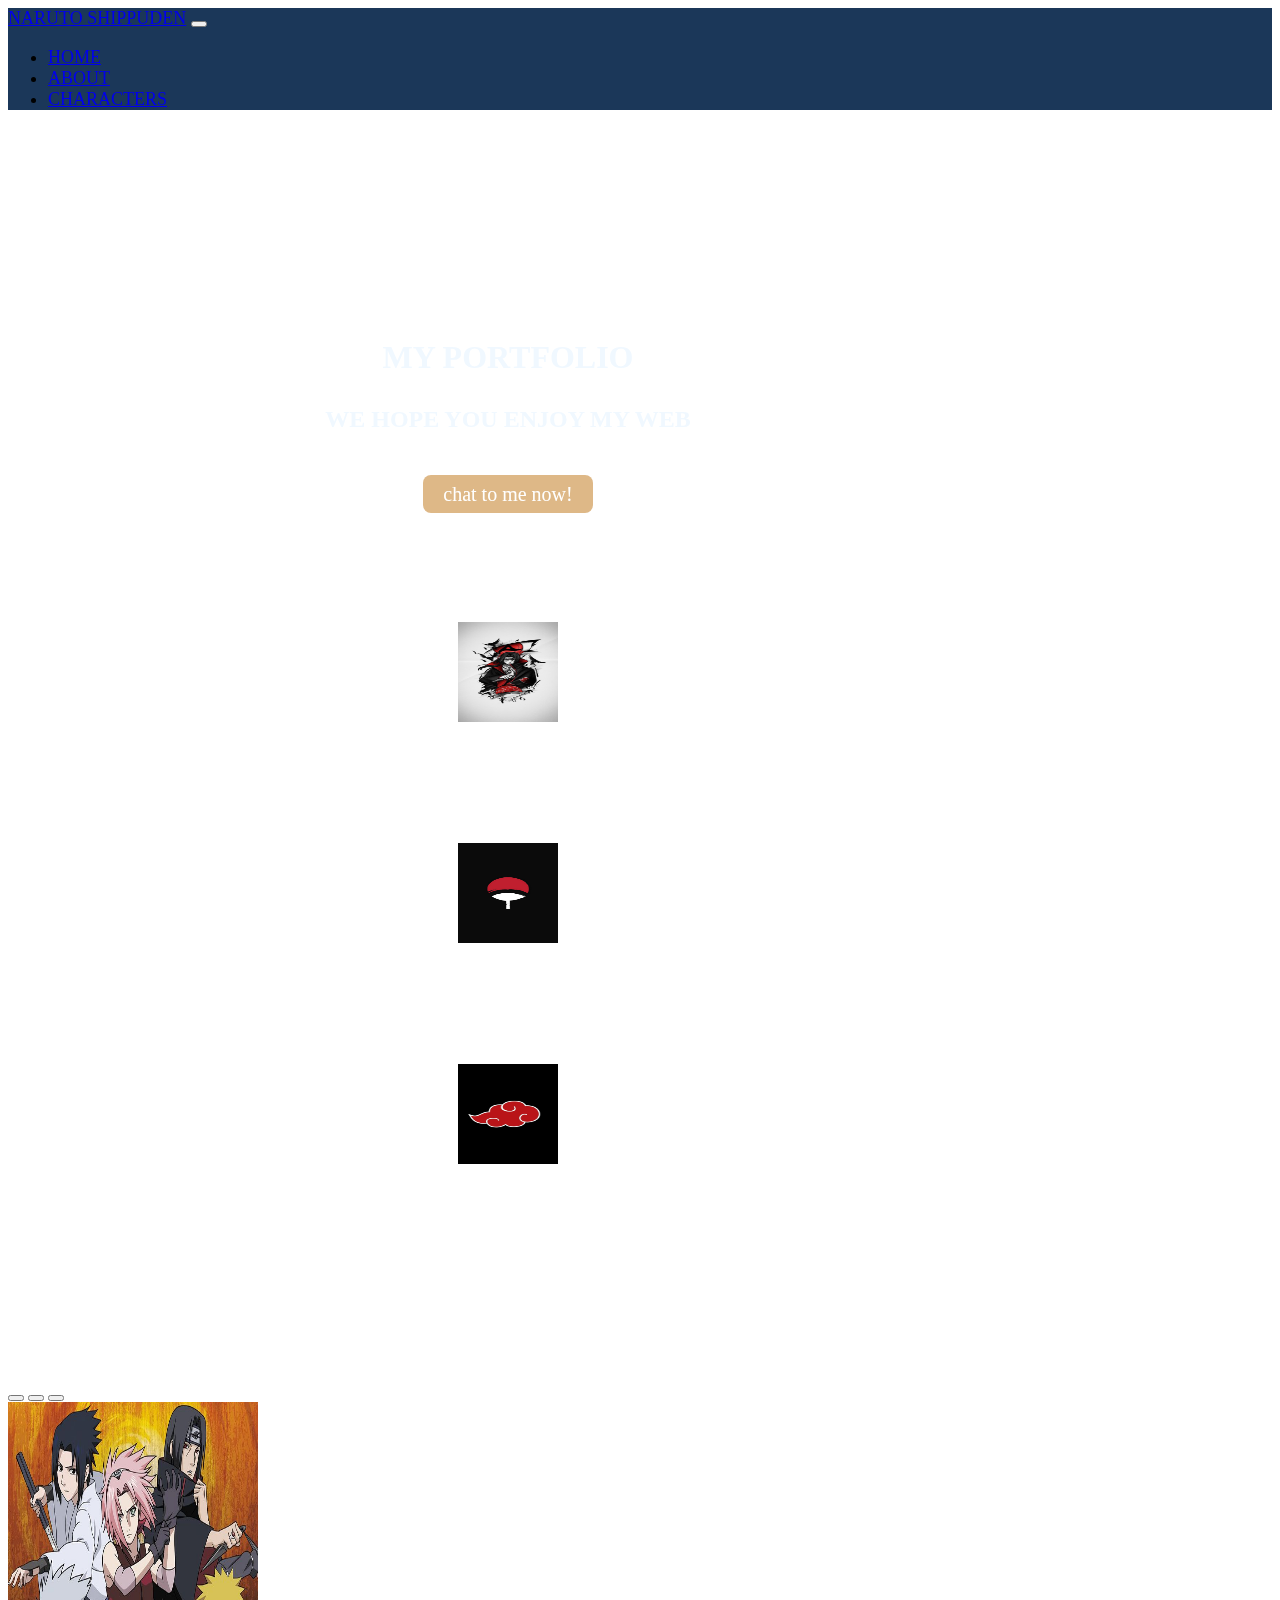
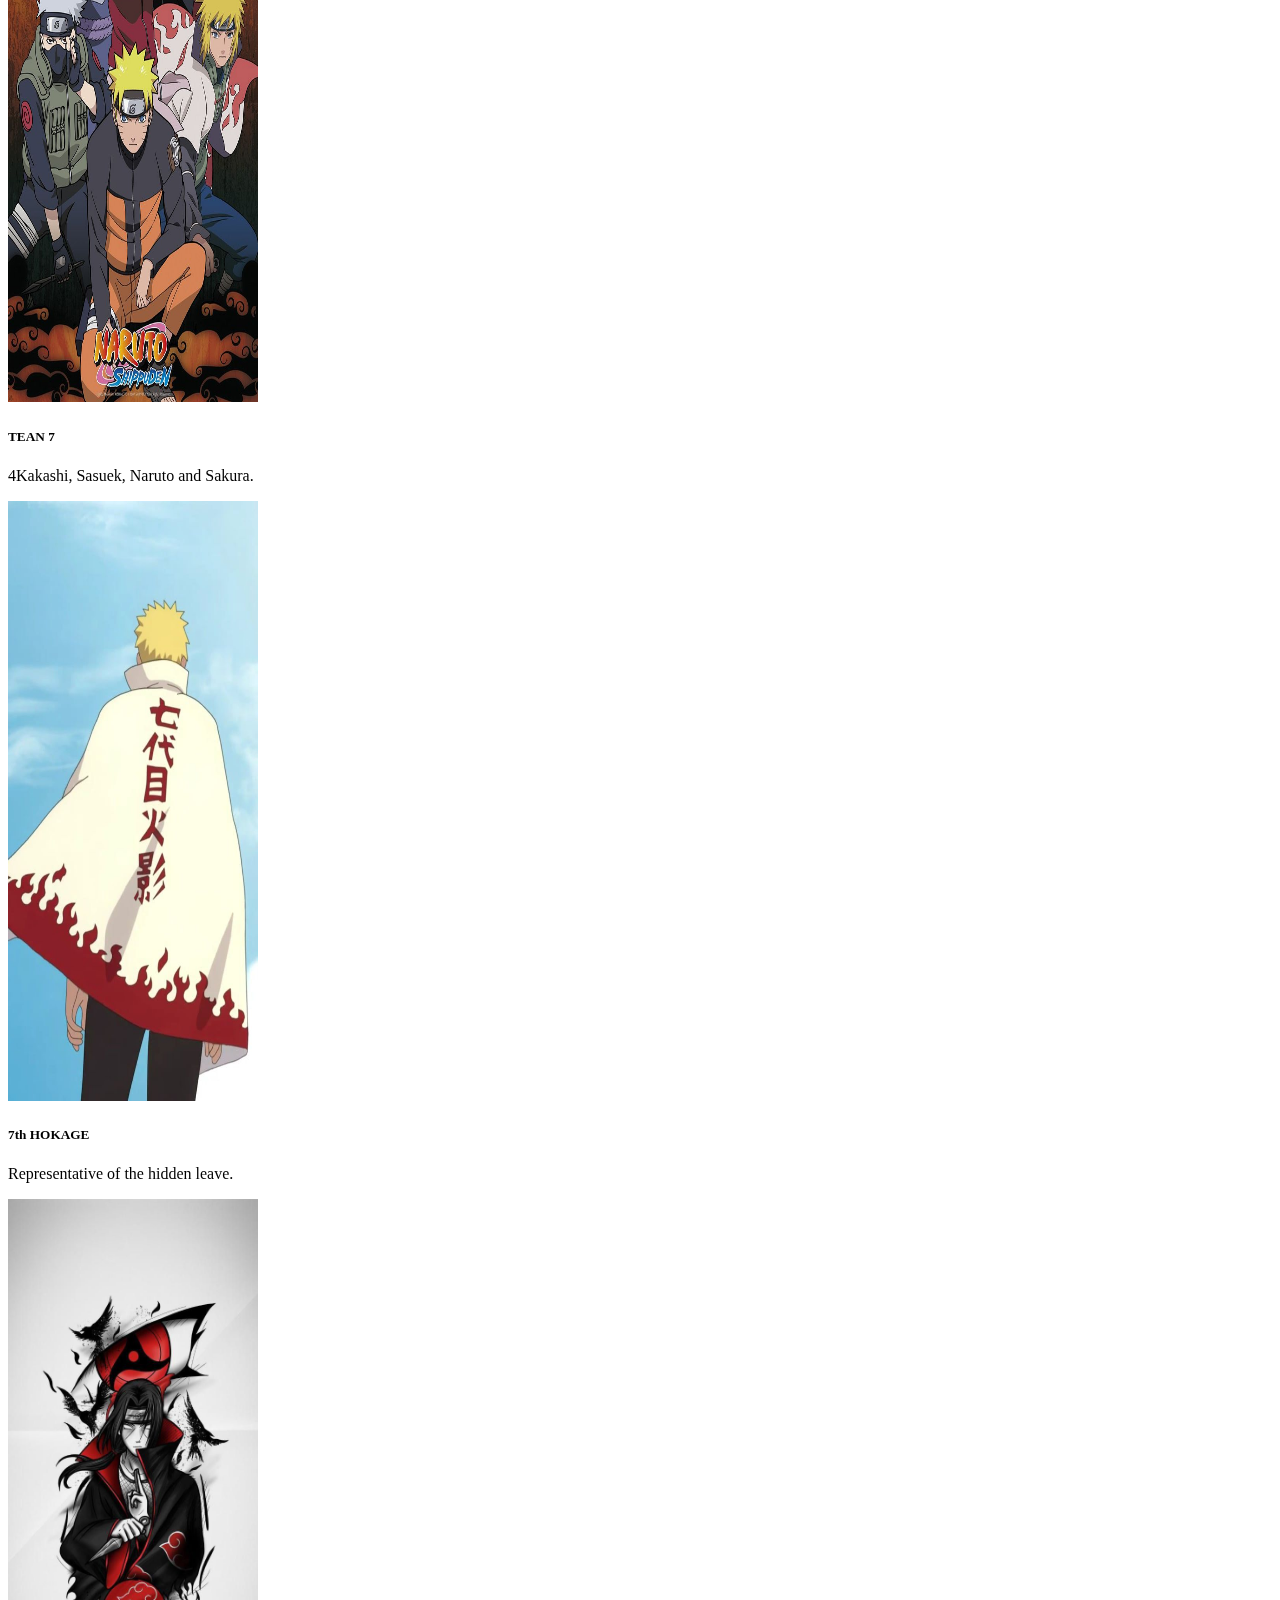
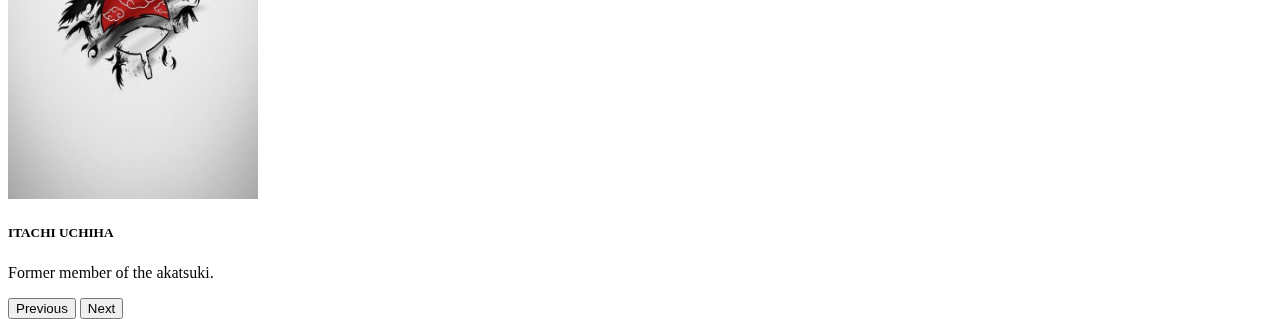
==== porfolio/index.html @ 23492e43 "Add files via upload" ====
<!doctype html>
<html lang="en">
  <head>
    <!-- Required meta tags -->
    <meta charset="utf-8">
    <meta name="viewport" content="width=device-width, initial-scale=1">

    <!-- Bootstrap CSS -->
    <link href="https://cdn.jsdelivr.net/npm/bootstrap@5.0.2/dist/css/bootstrap.min.css" rel="stylesheet" integrity="sha384-EVSTQN3/azprG1Anm3QDgpJLIm9Nao0Yz1ztcQTwFspd3yD65VohhpuuCOmLASjC" crossorigin="anonymous">
      <link href="styling.css" rel="stylesheet">
    <title>NARUTO</title>
  </head>
  <body>
      <video autoplay loop muted id="bgvideo">
          <source src="pictures/production_id_5147455%20(1080p).mp4" type="video/mp4">
      </video>

      <nav class="navbar navbar-expand-lg navbar-light bg-light" id="mynav">
  <div class="container-fluid">
    <a class="navbar-brand" href="#">NARUTO SHIPPUDEN</a>
    <button class="navbar-toggler" type="button" data-bs-toggle="collapse" data-bs-target="#navbarSupportedContent" aria-controls="navbarSupportedContent" aria-expanded="false" aria-label="Toggle navigation">
      <span class="navbar-toggler-icon"></span>
    </button>
    <div class="collapse navbar-collapse" id="navbarSupportedContent">
      <ul class="navbar-nav navbar-right me-auto mb-2 mb-lg-0" pull-right>
        <li class="nav-item">
          <a class="nav-link active" aria-current="page" href="#">HOME</a>
        </li>
        <li class="nav-item">
          <a class="nav-link" href="#">ABOUT</a>
        </li>
        <li class="nav-item">
          <a class="nav-link" href="#">CHARACTERS</a>
        </li>
      </ul>
    </div>
  </div>
</nav>
      
      <div class="jumbotron" id="home">
          <div class="container">
              <h1>MY PORTFOLIO</h1>
              <h2>WE HOPE YOU ENJOY MY WEB</h2>
              <p><a class="btn">chat to me now!</a></p>
          </div> 
      </div>
      
      <div id="about">
          <div class="container">
              <div class="row">
                  <div class="col-md-4 col-lg-4">
                      <img src="pictures/Itachi%20Uchiha.jpg" class="aboutIm">
                      <h2>SASUKE'S BROTHER</h2>
                      <p>Killed his own family for the hidden leave.</p>
                  </div>
                  <div class="col-md-4 col-lg-4">
                      <img src="pictures/Leer%20Uchiha%20bakemono%20wattpad.jpg" class="aboutIm">
                      <h2>SASUKE'S clan</h2>
                      <p>The uchiha clan, their visual prowers are awakened by hatred</p>
                  </div>
                  <div class="col-md-4 col-lg-4">
                      <img src="pictures/Una%20oportunidad%20(Levi%20y%20tu)%20-%20Akatsuki.jpg" class="aboutIm">
                      <h2>AKATSUKI</h2>
                      <p>THE COOLEST VILLIANS</p>
                  </div>
              </div>
          </div>
      </div>
      
<div id="promise" class="carousel carousel-dark slide">
  <div class="carousel-indicators">
    <button type="button" data-bs-target="#promise" data-bs-slide-to="0" class="active" aria-current="true" aria-label="Slide 1"></button>
    <button type="button" data-bs-target="#promise" data-bs-slide-to="1" aria-label="Slide 2"></button>
    <button type="button" data-bs-target="#promise" data-bs-slide-to="2" aria-label="Slide 3"></button>
  </div>
  <div class="carousel-inner">
    <div class="carousel-item active" data-bs-interval="10000">
      <img src="pictures/181%20Of%20The%20Best%20Anime%20Series%20So%20Far.jpg" class="d-block w-100" id="chara">
      <div class="carousel-caption d-none d-md-block">
        <h5>TEAN 7</h5>
        <p>4Kakashi,  Sasuek, Naruto and Sakura.</p>
      </div>
    </div>
    <div class="carousel-item" data-bs-interval="2000">
      <img src="pictures/Charming%20Prince.jpg" class="d-block w-100" id="chara">
      <div class="carousel-caption d-none d-md-block">
        <h5>7th HOKAGE</h5>
        <p>Representative of the hidden leave.</p>
      </div>
    </div>
    <div class="carousel-item">
      <img src="pictures/Itachi%20Uchiha.jpg" class="d-block w-100" id="chara">
      <div class="carousel-caption d-none d-md-block">
        <h5>ITACHI UCHIHA</h5>
        <p>Former member of the akatsuki.</p>
      </div>
    </div>
  </div>
  <button class="carousel-control-prev" type="button" data-bs-target="#promise" data-bs-slide="prev">
    <span class="carousel-control-prev-icon" aria-hidden="true"></span>
    <span class="visually-hidden">Previous</span>
  </button>
  <button class="carousel-control-next" type="button" data-bs-target="#promise" data-bs-slide="next">
    <span class="carousel-control-next-icon" aria-hidden="true"></span>
    <span class="visually-hidden">Next</span>
  </button>
</div>

    <script src="https://cdn.jsdelivr.net/npm/bootstrap@5.0.2/dist/js/bootstrap.bundle.min.js" integrity="sha384-MrcW6ZMFYlzcLA8Nl+NtUVF0sA7MsXsP1UyJoMp4YLEuNSfAP+JcXn/tWtIaxVXM" crossorigin="anonymous"></script>

    <!-- Option 2: Separate Popper and Bootstrap JS -->
    <!--
    <script src="https://cdn.jsdelivr.net/npm/@popperjs/core@2.9.2/dist/umd/popper.min.js" integrity="sha384-IQsoLXl5PILFhosVNubq5LC7Qb9DXgDA9i+tQ8Zj3iwWAwPtgFTxbJ8NT4GN1R8p" crossorigin="anonymous"></script>
    <script src="https://cdn.jsdelivr.net/npm/bootstrap@5.0.2/dist/js/bootstrap.min.js" integrity="sha384-cVKIPhGWiC2Al4u+LWgxfKTRIcfu0JTxR+EQDz/bgldoEyl4H0zUF0QKbrJ0EcQF" crossorigin="anonymous"></script>
    -->
  </body>
</html>
---- porfolio/styling.css ----
body{
    position: relative;
}

video#bgvideo{
    position: fixed;
    min-height: 100%;
    min-width: 100%;
    z-index: -100;
}
.container{
    max-width: 1000px;
}
.navbar{
    font-size: 18px;
    background-color: #1b3759
}

#home{
    background-color: transparent;
    color: aliceblue;
    text-align: center;
    padding-top: 15%;
}

#home h1{
    margin-bottom: 30px
}
#home h2{
    margin-bottom: 50px
}

#home .btn{
    background-color: burlywood;
    color: white;
    font-size: 20px;
    padding: 8px 20px;
    border-radius: 8px
}

#home .btn:hover{
    background-color: white;
    color: black;
}

#about{
    color: white;
    text-align: center;
    padding-top: 100px;   
}
#about h2{
    font-weight: bold;
}

#about p{
    font-size: 17px;
    margin-bottom: 30px;
}

.aboutIm{
    height: 100px;
    width: 100px
}
#promise{
    height: 800px;
    width: 60%;
    left: auto;
    right: auto;
    padding-top: 100px;
}


#chara{
    height: 600px;
    width: 250px;
}
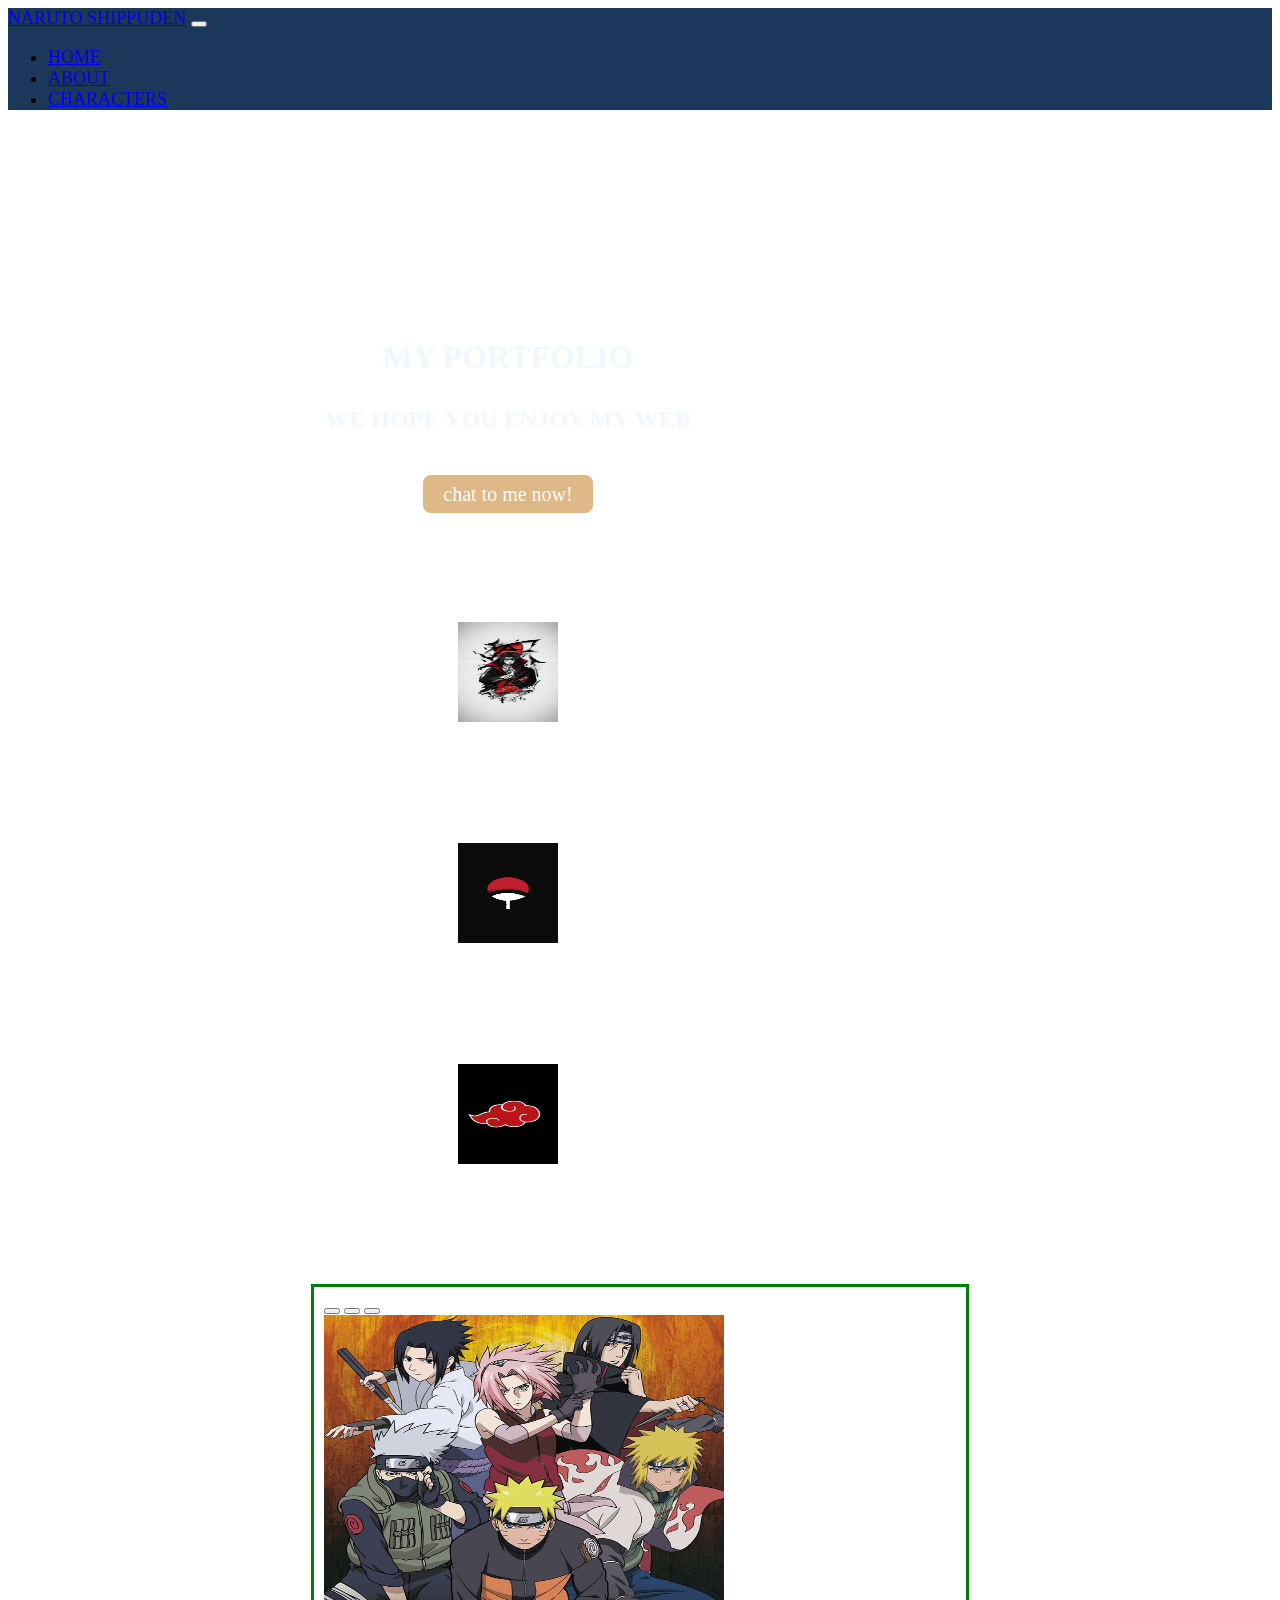
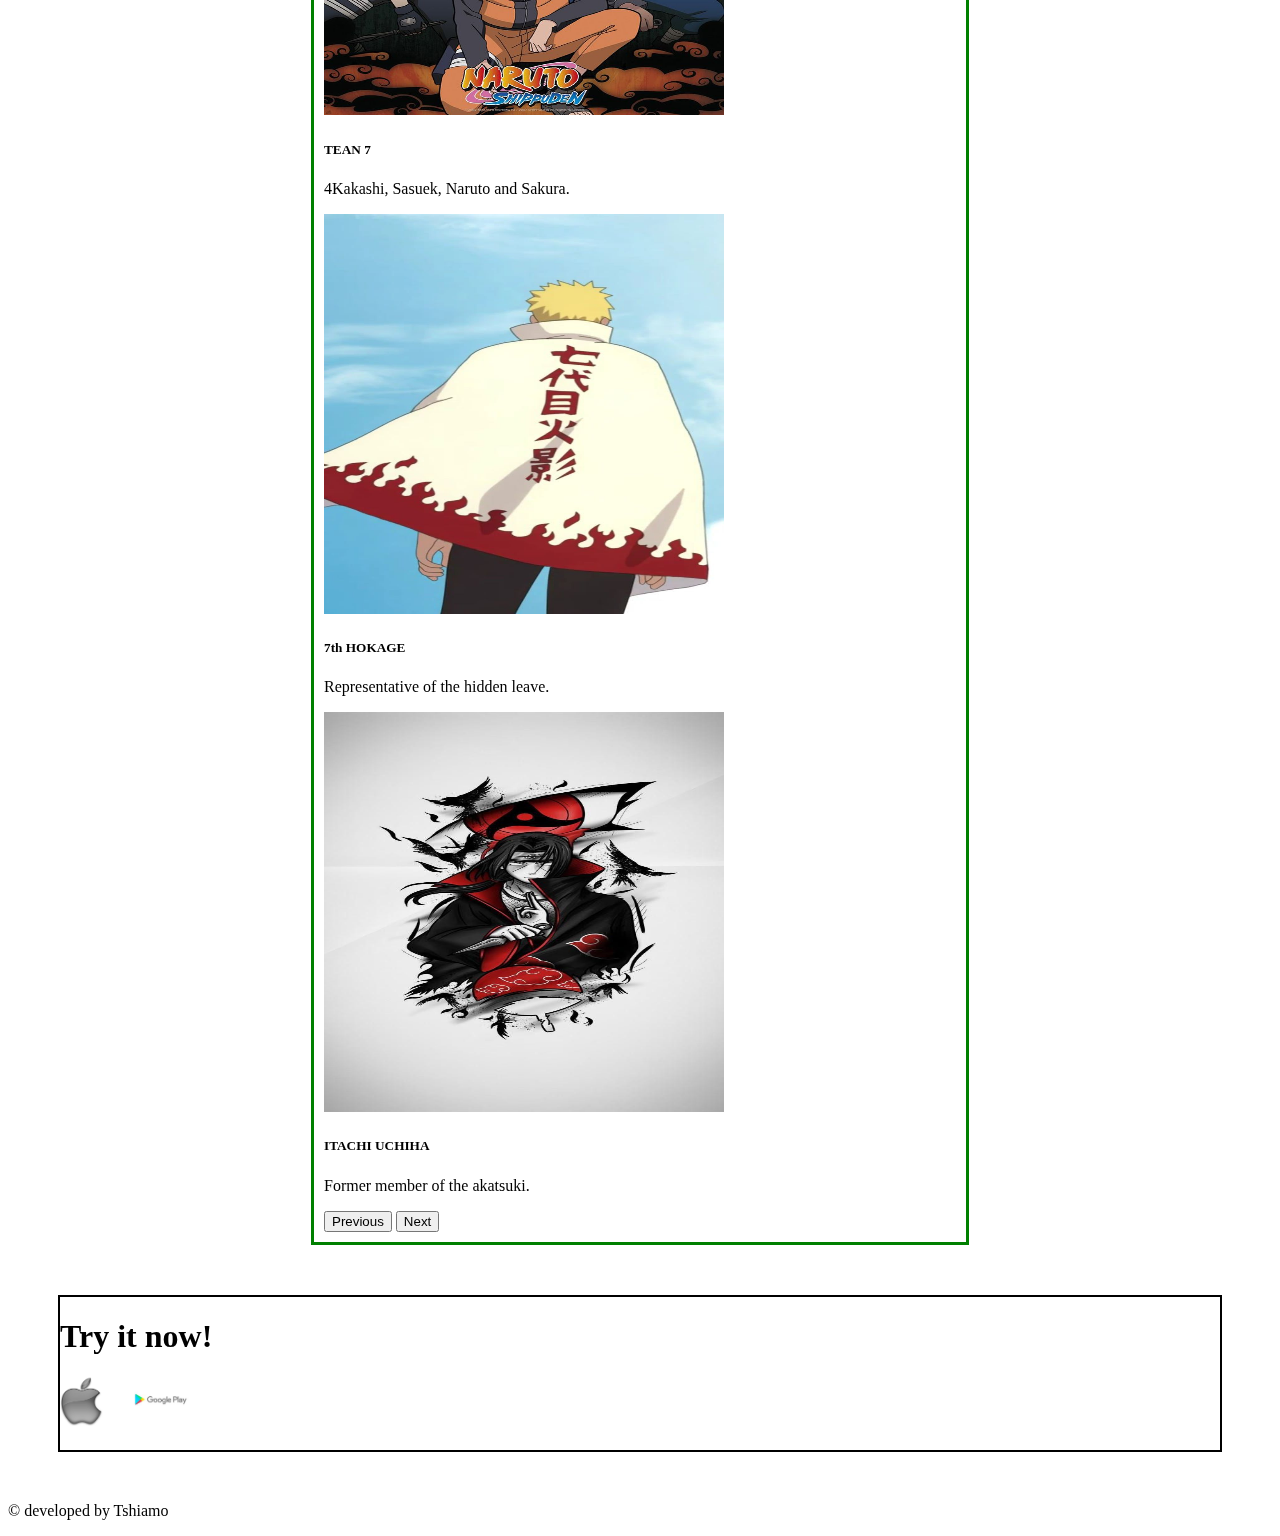
==== commit 3c3b88ad: "Add files via upload" ====
--- a/porfolio/index.html
+++ b/porfolio/index.html
@@ -10,7 +10,8 @@
       <link href="styling.css" rel="stylesheet">
     <title>NARUTO</title>
   </head>
-  <body>
+  <body data-spy="scroll" data-target="#mynav">
+      
       <video autoplay loop muted id="bgvideo">
           <source src="pictures/production_id_5147455%20(1080p).mp4" type="video/mp4">
       </video>
@@ -24,13 +25,13 @@
     <div class="collapse navbar-collapse" id="navbarSupportedContent">
       <ul class="navbar-nav navbar-right me-auto mb-2 mb-lg-0" pull-right>
         <li class="nav-item">
-          <a class="nav-link active" aria-current="page" href="#">HOME</a>
+          <a class="nav-link active" aria-current="page" href="#home">HOME</a>
         </li>
         <li class="nav-item">
-          <a class="nav-link" href="#">ABOUT</a>
+          <a class="nav-link" href="#about">ABOUT</a>
         </li>
         <li class="nav-item">
-          <a class="nav-link" href="#">CHARACTERS</a>
+          <a class="nav-link" href="#promise">CHARACTERS</a>
         </li>
       </ul>
     </div>
@@ -105,6 +106,19 @@
     <span class="visually-hidden">Next</span>
   </button>
 </div>
+      
+      <div class="trial">
+            <div class="container">
+                <h1>Try it now!</h1>
+                <a href="#"> <img src="pictures/List%20of%20Most%20Famous%20American%20Company%20Logos%20and%20Names.jpg" id="footim"></a>
+                <a href="#"> <img src="pictures/A%20new%20look%20for%20Google%20Play%20family%20of%20apps.jpg" id="footim"> </a>
+            </div>
+        </div>
+        <div class="footer">
+            <div class="container">
+                <p>&copy; developed by Tshiamo</p>
+            </div>
+        </div>
 
     <script src="https://cdn.jsdelivr.net/npm/bootstrap@5.0.2/dist/js/bootstrap.bundle.min.js" integrity="sha384-MrcW6ZMFYlzcLA8Nl+NtUVF0sA7MsXsP1UyJoMp4YLEuNSfAP+JcXn/tWtIaxVXM" crossorigin="anonymous"></script>
 
--- a/porfolio/styling.css
+++ b/porfolio/styling.css
@@ -61,16 +61,39 @@
     height: 100px;
     width: 100px
 }
-#promise{
-    height: 800px;
-    width: 60%;
-    left: auto;
-    right: auto;
-    padding-top: 100px;
+
+#chara{
+    height: 400px;
+    width: 400px;
+}
+
+@media(max-width:768px){
+    #chara{
+        height: 300px;  
+    }
 }
 
 
-#chara{
-    height: 600px;
-    width: 250px;
+#promise{
+  margin: auto;
+  width: 50%;
+  border: 3px solid green;
+  padding: 10px;
 }
+
+#footim{
+    height:50px;
+    padding-right: 20px; 
+    margin-bottom: 20px;
+}
+
+.trial{
+    margin: 50px;
+    border: solid 2px;
+    
+    
+}
+
+
+
+
